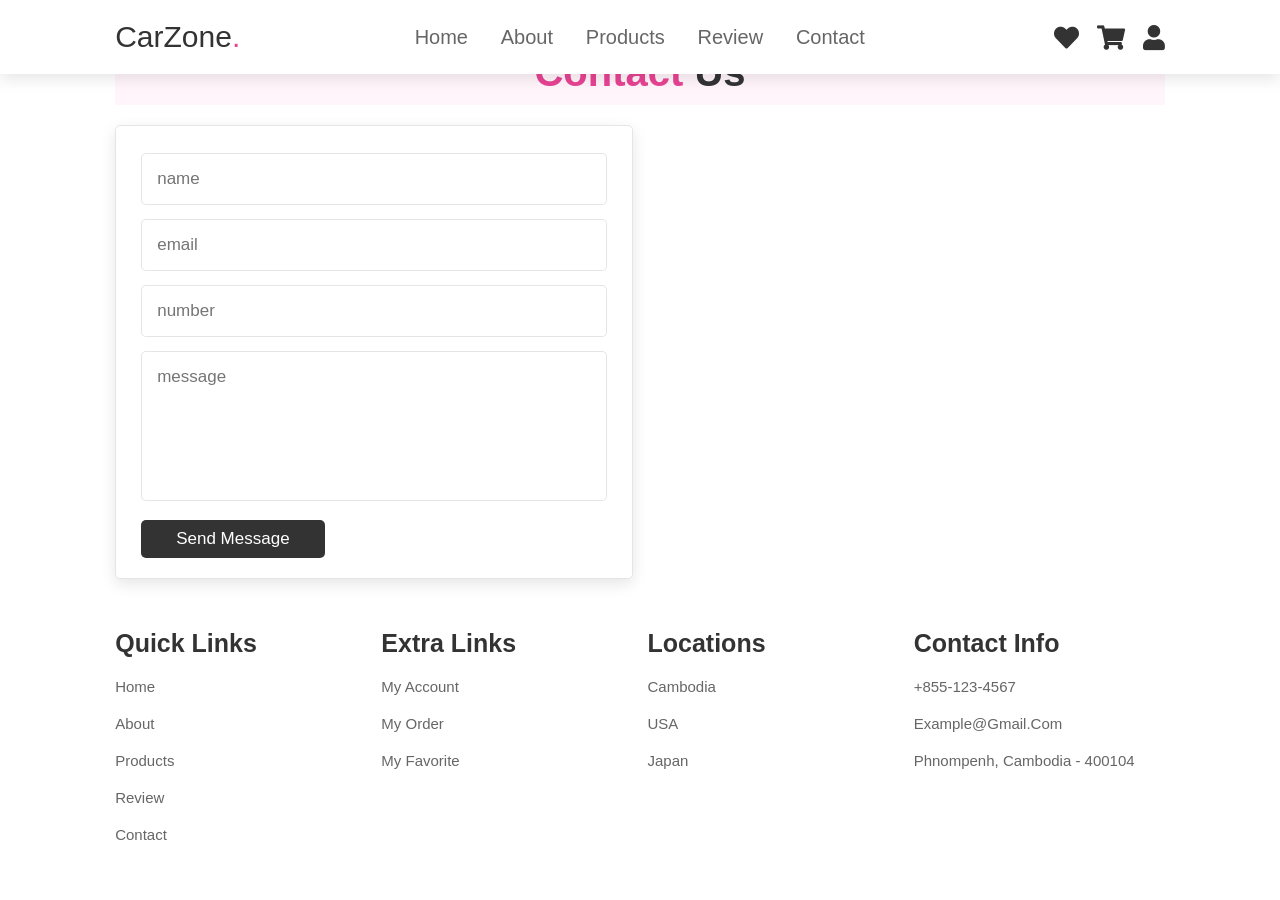
==== contact.html @ c47e72ea "Add files via upload" ====
<!DOCTYPE html>
<html lang="en">
<head>
    <meta charset="UTF-8">
    <meta name="viewport" content="width=device-width, initial-scale=1.0">
    <title>CarZone - Contact Us</title>
    <link rel="stylesheet" href="https://cdnjs.cloudflare.com/ajax/libs/font-awesome/5.15.3/css/all.min.css">
    <link rel="stylesheet" href="style.css">
</head>
<body>

<header>
    <input type="checkbox" name="" id="toggler">
    <label for="toggler" class="fas fa-bars"></label>

    <a href="index.html" class="logo">CarZone<span>.</span></a>

    <nav class="navbar">
        <a href="index.html">home</a>
        <a href="about.html">about</a>
        <a href="products.html">products</a>
        <a href="review.html">review</a>
        <a href="contact.html">contact</a>
    </nav>

    <div class="icons">
        <a href="#" class="fas fa-heart"></a>
        <a href="#" class="fas fa-shopping-cart"></a>
        <a href="#" class="fas fa-user"></a>
    </div>
</header>

<section class="contact" id="contact">
    <h1 class="heading"> <span> contact </span> us </h1>
    <div class="row">
        <form action="">
            <input type="text" placeholder="name" class="box">
            <input type="email" placeholder="email" class="box">
            <input type="number" placeholder="number" class="box">
            <textarea name="" class="box" placeholder="message" id="" cols="30" rows="10"></textarea>
            <input type="submit" value="send message" class="btn">
        </form>
        <div class="image">
            <img src="../backgound-2.jpg" alt="">
        </div>
    </div>
</section>

<section class="footer">
    <div class="box-container">
        <div class="box">
            <h3>quick links</h3>
            <a href="index.html">home</a>
            <a href="about.html">about</a>
            <a href="products.html">products</a>
            <a href="review.html">review</a>
            <a href="contact.html">contact</a>
        </div>
        <div class="box">
            <h3>extra links</h3>
            <a href="#">my account</a>
            <a href="#">my order</a>
            <a href="#">my favorite</a>
        </div>
        <div class="box">
            <h3>locations</h3>
            <a href="#">Cambodia</a>
            <a href="#">USA</a>
            <a href="#">japan</a>
        </div>
        <div class="box">
            <h3>contact info</h3>
            <a href="#">+855-123-4567</a>
            <a href="#">example@gmail.com</a>
            <a href="#">phnompenh, cambodia - 400104</a>
        </div>
    </div>
</section>

</body>
</html>
---- style.css ----
:root {
    --pink: #e84393;
}

* {
    margin: 0; padding: 0;
    box-sizing: border-box;
    font-family: Verdana, Geneva, Tahoma, sans-serif;
    outline: none; border: none;
    text-decoration: none;
    text-transform: capitalize;
    transition: .2s linear;
}

html {
    font-size: 62.5%;
    scroll-behavior: smooth;
    scroll-padding-top: 6rem;
    overflow-x: hidden;
}

section {
    padding: 2rem 9%;
}

.heading {
    text-align: center;
    font-size: 4rem;
    color: #333;
    padding: 1rem;
    margin: 2rem 0;
    background: rgba(255, 67, 147, .05);
}

.heading span {
    color: var(--pink);
}

.btn {
    display: inline-block;
    margin-top: 1rem;
    background: #333;
    color: #fff;
    padding: .9rem 3.5rem;
    font-size: 1.7rem;
    border-radius: .5rem;
    cursor: pointer;
}

.btn:hover {
    background: var(--pink);
}

/* Header styling */
header {
    position: fixed;
    top: 0; left: 0; right: 0;
    background: #fff;
    padding: 2rem 9%;
    display: flex;
    align-items: center;
    justify-content: space-between;
    z-index: 1000;
    box-shadow: 0 .5rem 1.5rem rgba(0,0,0,.1);
}

header .logo {
    font-size: 3rem;
    color: #333;
    font-weight:充分;
}

header .logo span {
    color: var(--pink);
}

header .navbar a {
    font-size: 2rem;
    color: #666;
    margin: 0 1.5rem;
}

header .navbar a:hover {
    color: var(--pink);
}

header .icons a {
    font-size: 2.5rem;
    color: #333;
    margin-left: 1.5rem;
}

header .icons a:hover {
    color: var(--pink);
}

header #toggler {
    display: none;
}

header .fa-bars {
    font-size: 3rem;
    color: #333;
    border-radius: .5rem;
    padding: .5rem 1.5rem;
    cursor: pointer;
    border: .1rem solid rgba(0,0,0,.3);
    display: none;
}

/* Home Section */
.home {
    display: flex;
    align-items: center;
    min-height: 100vh;
    background: url(../image.background.avif) no-repeat;
    background-size: cover;
    background-position: center;
}

.home .content {
    max-width: 50rem;
}

.home .content h3 {
    font-size: 6rem;
    color: #e7d3d3;
}

.home .content span {
    font-size: 3.5rem;
    color: var(--pink);
    padding: 1rem 0;
    line-height: 1.5;
}

.home .content p {
    font-size: 1.5rem;
    color: #999;
    padding: 1rem 0;
    line-height: 1.5;
}

/* About Section */
.about .row {
    display: flex;
    align-items: center;
    gap: 2rem;
    flex-wrap: wrap;
}

.about .row .video-container {
    flex: 1 1 40rem;
    position: relative;
}

.about .row .video-container video {
    width: 100%;
    border: 1.5rem solid #fff;
    border-radius: .5rem;
    box-shadow: 0 .5rem 1rem rgba(0,0,0,.1);
    height: 100%;
    object-fit: cover;
}

.about .row .video-container h3 {
    position: absolute;
    top: 50%; transform: translateY(-50%);
    font-size: 3rem;
    background: #fff;
    width: 100%;
    padding: 1rem 2rem;
    text-align: center;
    mix-blend-mode: screen;
}

.about .row .content {
    flex: 1 1 40rem;
}

.about .row .content h3 {
    font-size: 3rem;
    color: #333;
}

.about .row .content p {
    font-size: 1.5rem;
    color: #999;
    padding: .5rem 0;
    line-height: 1.8;
}

/* Icons Section */
.icons-container {
    background: #eee;
    display: flex;
    flex-wrap: wrap;
    gap: 1.5rem;
    padding-top: 5rem;
    padding-bottom: 5rem;
}

.icons-container .icons {
    background: #fff;
    border: .1rem solid rgba(0,0,0,.1);
    padding: 2rem;
    display: flex;
    align-items: center;
    flex: 1 1 25rem;
}

.icons-container .icons img {
    height: 5rem;
    margin-right: 2rem;
}

.icons-container .icons h3 {
    color: #333;
    font-size: 1.7rem;
    padding-bottom: .5rem;
}

.icons-container .icons span {
    color: #555;
    font-size: 1.3rem;
}

/* Products Section */
.products .box-container {
    display: flex;
    flex-wrap: wrap;
    gap: 1.5rem;
}

.products .box-container .box {
    flex: 1 1 30rem;
    box-shadow: 0 .5rem 1.5rem rgba(0,0,0,.1);
    border-radius: .5rem;
    border: .1rem solid rgba(0,0,0,.1);
    position: relative;
}

.products .box-container .box .discount {
    position: absolute;
    top: 1rem; left: 1rem;
    padding: .7rem 1rem;
    font-size: 1.5rem;
    color: var(--pink);
    background: rgba(255, 67, 147, .05);
    z-index: 1;
    border-radius: .5rem;
}

.products .box-container .box .image {
    position: relative;
    text-align: center;
    padding-top: 2rem;
    overflow: hidden;
}

.products .box-container .box .image img {
    height: 25rem;
}

.products .box-container .box:hover .image img {
    transform: scale(1.1);
}

.products .box-container .box .image .icons {
    position: absolute;
    bottom: -7rem; left: 0; right: 0;
    display: flex;
}

.products .box-container .box:hover .image .icons {
    bottom: 0;
}

.products .box-container .box .image .icons a {
    height: 5rem;
    line-height: 5rem;
    font-size: 2rem;
    width: 50%;
    background: var(--pink);
    color: #fff;
}

.products .box-container .box .image .icons .cart-btn {
    border-left: .1rem solid #fff7;
    border-right: .1rem solid #fff7;
    width: 100%;
}

.products .box-container .box .image .icons a:hover {
    background: #333;
}

.products .box-container .box .content {
    padding: 2rem;
    text-align: center;
}

.products .box-container .box .content h3 {
    font-size: 2.5rem;
    color: #333;
}

.products .box-container .box .content .price {
    font-size: 2.5rem;
    color: var(--pink);
    font-weight: bold;
    padding-top: 1rem;
}

.products .box-container .box .content .price span {
    font-size: 1.5rem;
    color: #999;
    font-weight: normal;
    text-decoration: line-through;
}

/* Reviews Section */
.review .box-container {
    display: flex;
    flex-wrap: wrap;
    gap: 1.5rem;
}

.review .box-container .box {
    flex: 1 1 30rem;
    border: .1rem solid rgba(0,0,0,.1);
    border-radius: .5rem;
    padding: 3rem;
    position: relative;
}

.review .box-container .box .fa-quote-right {
    position: absolute;
    bottom: 3rem; right: 3rem;
    font-size: 6rem;
    color: #eee;
}

.review .box-container .box .stars i {
    color: var(--pink);
    font-size: 2rem;
}

.review .box-container .box p {
    color: #999;
    font-size: 1.5rem;
    line-height: 1.5;
    padding-top: 2rem;
}

.review .box-container .box .user {
    display: flex;
    align-items: center;
    padding-top: 2rem;
}

.review .box-container .box .user img {
    height: 6rem;
    width: 6rem;
    border-radius: 50%;
    object-fit: cover;
    margin-right: 1.5rem;
}

.review .box-container .box .user h3 {
    font-size: 2rem;
    color: #333;
}

.review .box-container .box .user span {
    font-size: 1.5rem;
    color: #999;
}

/* Contact Section */
.contact .row {
    display: flex;
    flex-wrap: wrap-reverse;
    gap: 1.5rem;
    align-items: center;
}

.contact .row form {
    flex: 1 1 40rem;
    padding: 2rem 2.5rem;
    box-shadow: 0 .5rem 1.5rem rgba(0,0,0,.1);
    border: .1rem solid rgba(0,0,0,.1);
    border-radius: .5rem;
}

.contact .row .image {
    flex: 1 1 40rem;
}

.contact .row .image img {
    width: 100%;
}

.contact .row form .box {
    padding: 1.5rem;
    font-size: 1.7rem;
    color: #333;
    text-transform: none;
    border: .1rem solid rgba(0,0,0,.1);
    border-radius: .5rem;
    margin: .7rem 0;
    width: 100%;
}

.contact .row form .box:focus {
    border-color: var(--pink);
}

.contact .row form textarea {
    height: 15rem;
    resize: none;
}

/* Footer Section */
.footer .box-container {
    display: flex;
    flex-wrap: wrap;
    gap: 1.5rem;
}

.footer .box-container .box {
    flex: 1 1 25rem;
}

.footer .box-container .box h3 {
    color: #333;
    font-size: 2.5rem;
    padding: 1rem 0;
}

.footer .box-container .box a {
    display: block;
    color: #666;
    font-size: 1.5rem;
    padding: 1rem 0;
}

.footer .box-container .box a:hover {
    color: var(--pink);
    text-decoration: underline;
}

.footer .box-container .box img {
    margin-top: 0.1rem;
}

.footer .credit {
    text-align: center;
    padding: 1.5rem;
    margin-top: 1.5rem;
    padding-top: 2.5rem;
    font-size: 2rem;
    color: #333;
    border-top: .1rem solid rgba(0,0,0,.1);
}

.footer .credit span {
    color: var(--pink);
}

/* Media Queries (Responsive Breakpoints) */
@media (max-width: 991px) {
    html {
        font-size: 55%;
    }
    header {
        padding: 2rem;
    }
    section {
        padding: 2rem;
    }
}

@media (max-width: 768px) {
    header .fa-bars {
        display: block;
    }
    header .navbar {
        position: absolute;
        top: 100%; left: 0; right: 0;
        background: #fff;
        border-top: .1rem solid rgba(0,0,0,.1);
        display: none;
    }
    header #toggler:checked ~ .navbar {
        display: block;
    }
    header .navbar a {
        margin: 1.5rem;
        padding: 1.5rem;
        background: #eee;
        border-radius: .5rem;
        display: block;
    }
    .home h3 {
        font-size: 5rem;
    }
}

@media (max-width: 450px) {
    html {
        font-size: 50%;
    }
}
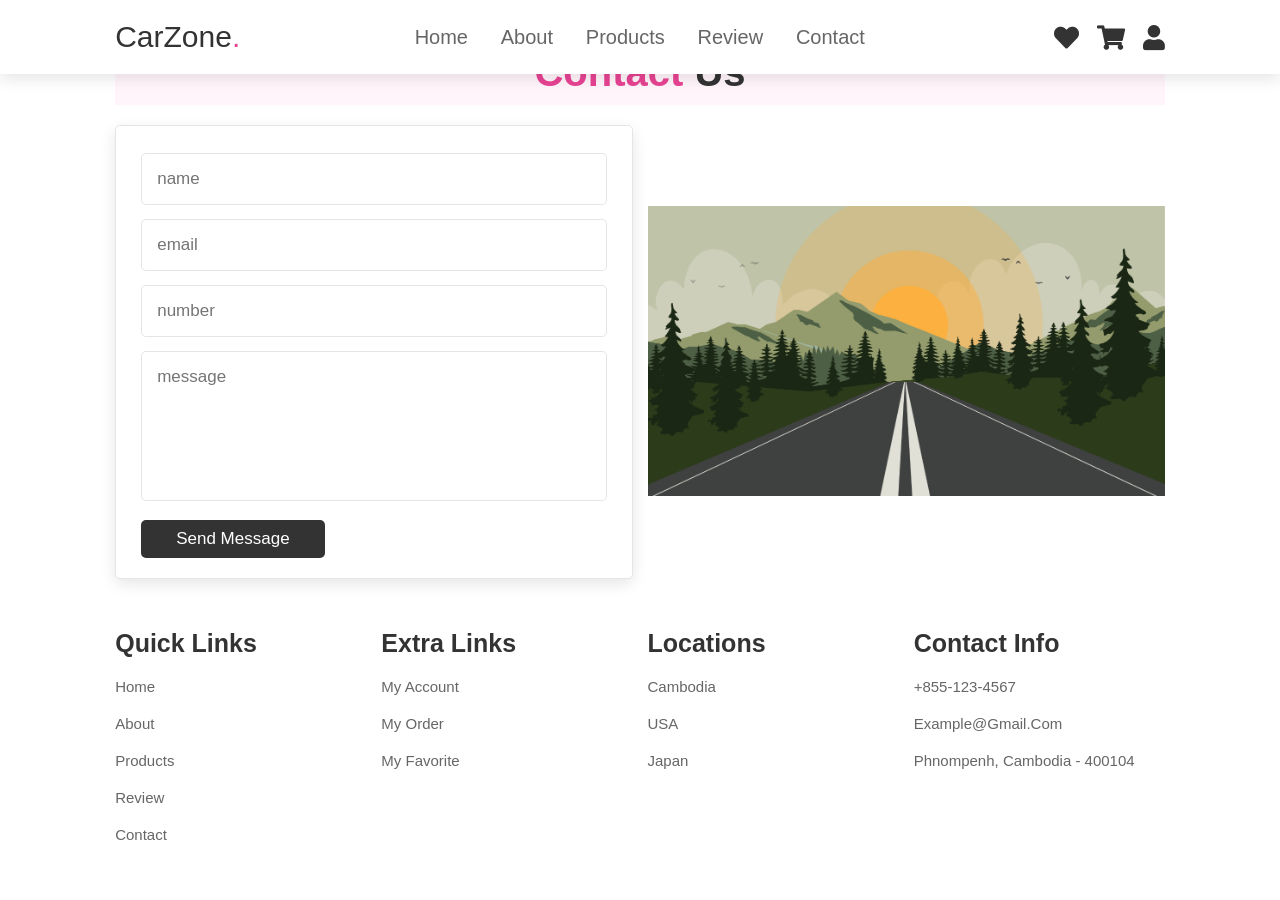
==== commit f2ba0d4d: "Update contact.html" ====
--- a/contact.html
+++ b/contact.html
@@ -41,7 +41,7 @@
             <input type="submit" value="send message" class="btn">
         </form>
         <div class="image">
-            <img src="../backgound-2.jpg" alt="">
+            <img src="backgound-2.jpg" alt="">
         </div>
     </div>
 </section>
@@ -78,4 +78,4 @@
 </section>
 
 </body>
-</html>+</html>
--- a/style.css
+++ b/style.css
@@ -113,7 +113,7 @@
     display: flex;
     align-items: center;
     min-height: 100vh;
-    background: url(../image.background.avif) no-repeat;
+    background: url(image.background.avif) no-repeat;
     background-size: cover;
     background-position: center;
 }
@@ -511,4 +511,4 @@
     html {
         font-size: 50%;
     }
-}+}
